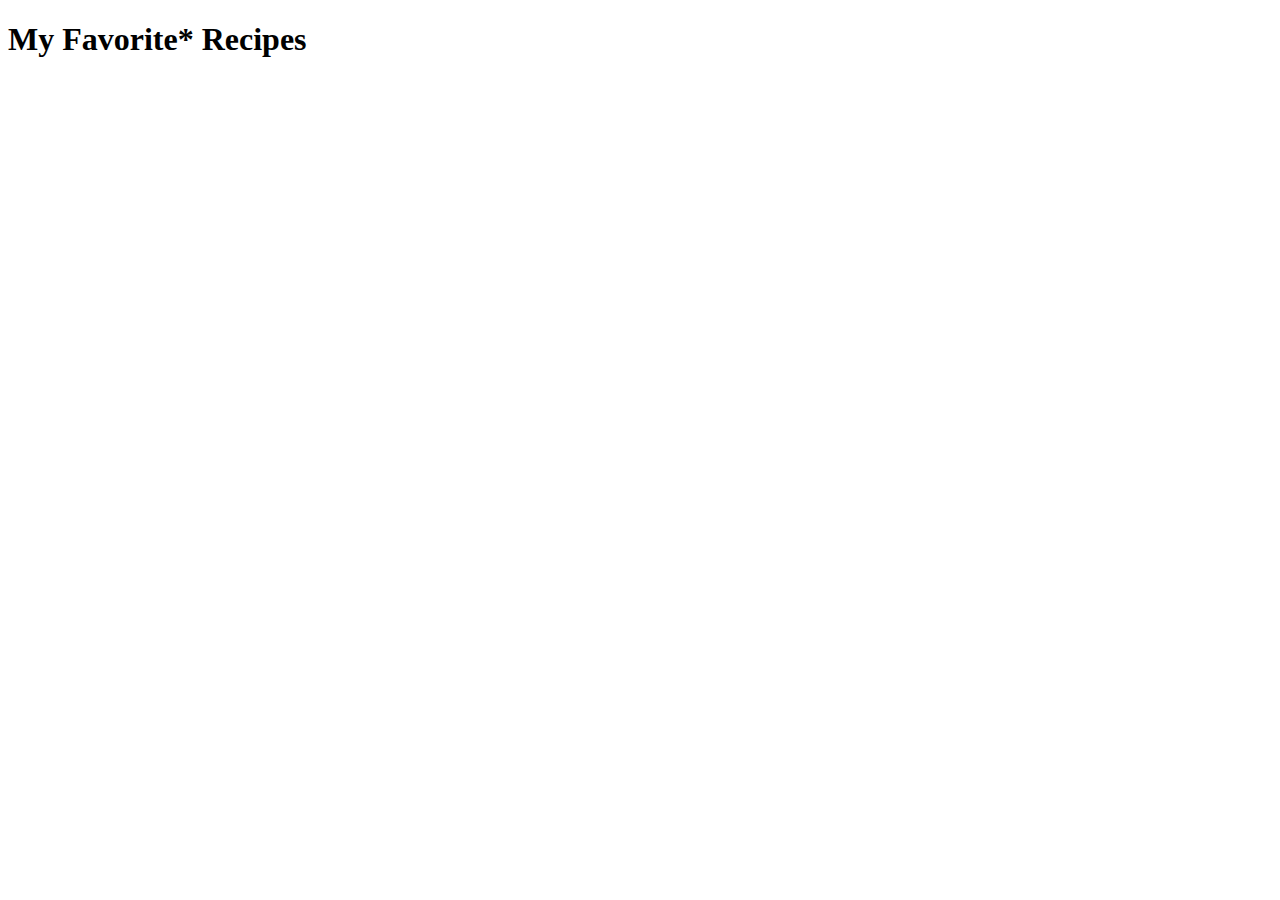
==== index.html @ 94a53c6f "Create initial index.html" ====
<!DOCTYPE html>
<html lang="en">
<head>
    <meta charset="UTF-8">
    <meta name="viewport" content="width=device-width, initial-scale=1.0">
    <title>Recipes Index</title>
</head>
<body>
    <h1>My Favorite* Recipes</h1>
</body>
</html>
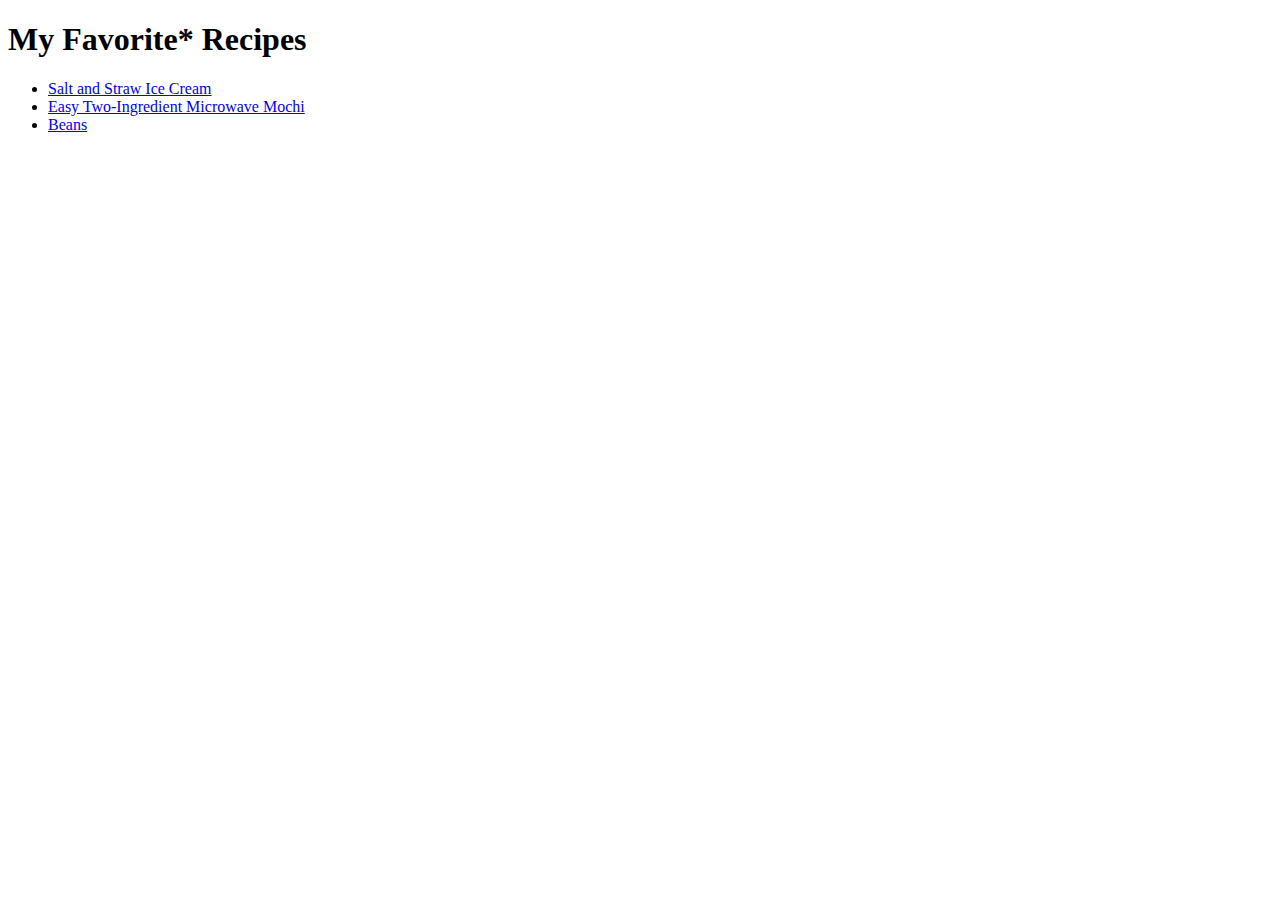
==== commit 21afb44e: "Add links to recipe pages to index.html" ====
--- a/index.html
+++ b/index.html
@@ -7,5 +7,10 @@
 </head>
 <body>
     <h1>My Favorite* Recipes</h1>
+    <ul>
+        <li><a href="recipes/icecream.html">Salt and Straw Ice Cream</a></li>
+        <li><a href="recipes/mochi.html">Easy Two-Ingredient Microwave Mochi</a></li>
+        <li><a href="recipes/beans.html">Beans</a></li>
+    </ul>
 </body>
 </html>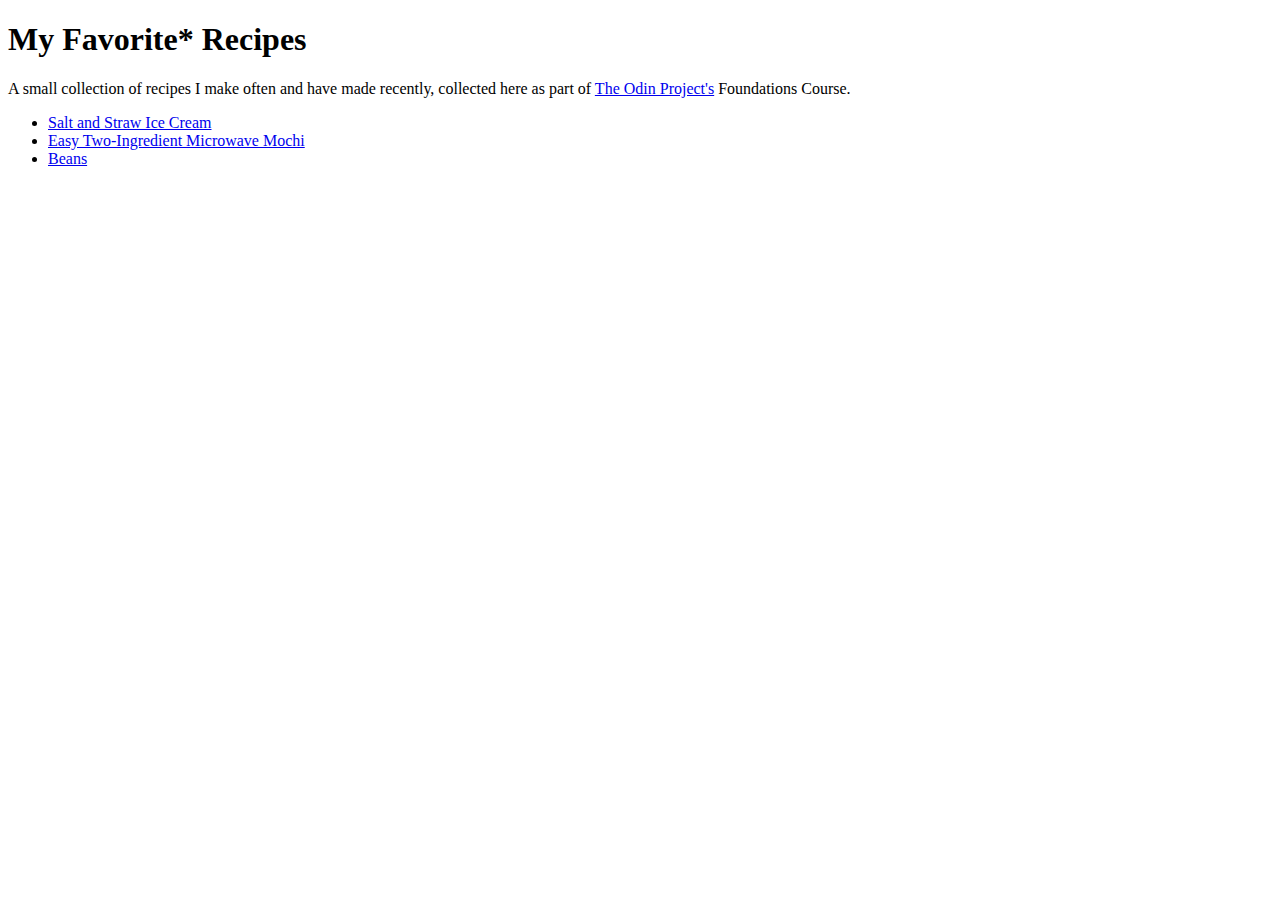
==== commit 583167c7: "Add content to index.html" ====
--- a/index.html
+++ b/index.html
@@ -7,6 +7,7 @@
 </head>
 <body>
     <h1>My Favorite* Recipes</h1>
+    <p>A small collection of recipes I make often and have made recently, collected here as part of <a href="https://www.theodinproject.com/about" target="_blank" rel="noopener noreferrer">The Odin Project's</a> Foundations Course.</p>
     <ul>
         <li><a href="recipes/icecream.html">Salt and Straw Ice Cream</a></li>
         <li><a href="recipes/mochi.html">Easy Two-Ingredient Microwave Mochi</a></li>
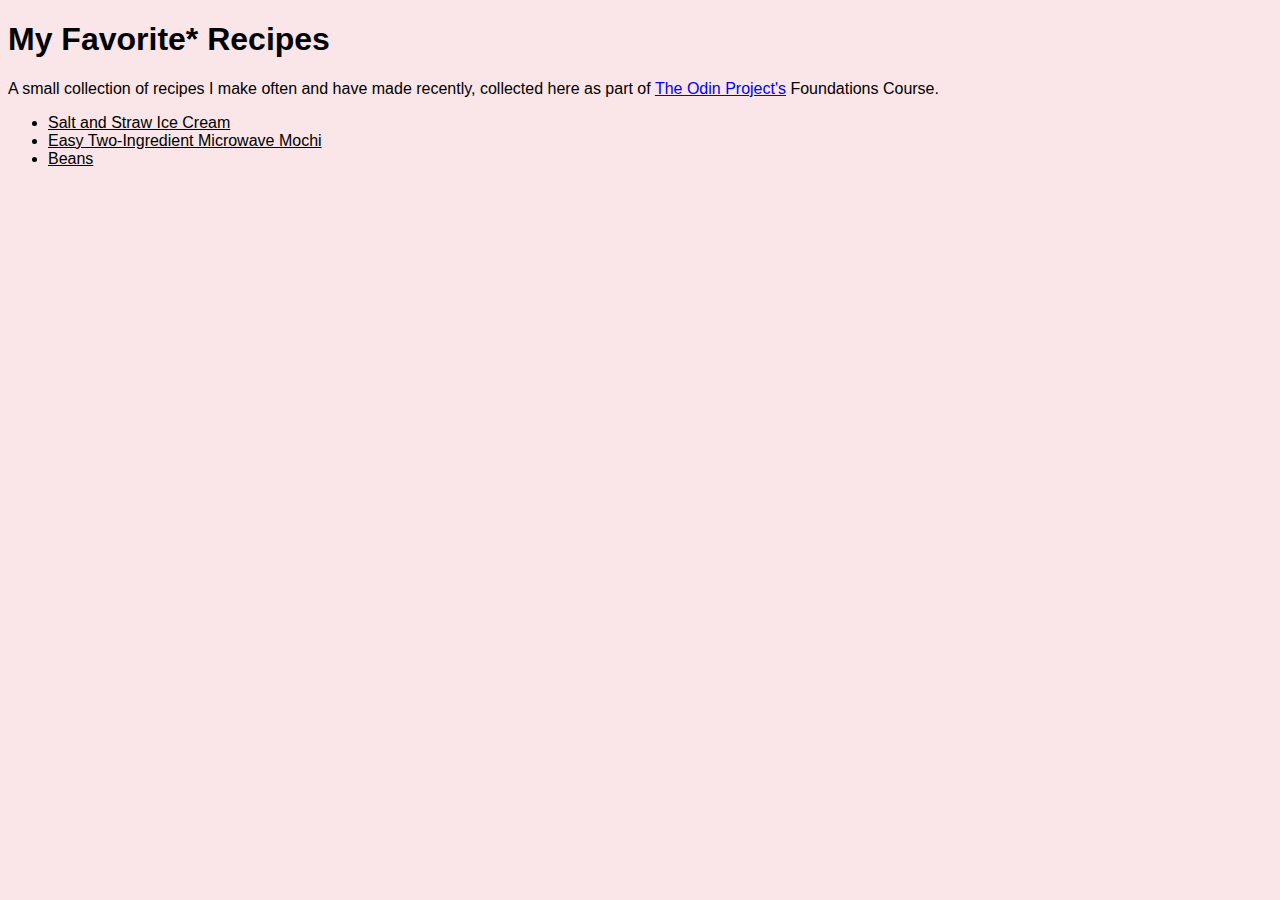
==== commit f1ee25fd: "Add initial css to index.html" ====
--- a/index.html
+++ b/index.html
@@ -3,15 +3,16 @@
 <head>
     <meta charset="UTF-8">
     <meta name="viewport" content="width=device-width, initial-scale=1.0">
+    <link rel="stylesheet" href="css/style.css">
     <title>Recipes Index</title>
 </head>
 <body>
     <h1>My Favorite* Recipes</h1>
-    <p>A small collection of recipes I make often and have made recently, collected here as part of <a href="https://www.theodinproject.com/about" target="_blank" rel="noopener noreferrer">The Odin Project's</a> Foundations Course.</p>
+    <p>A small collection of recipes I make often and have made recently, collected here as part of <a href="https://www.theodinproject.com/about" target="_blank" rel="noopener noreferrer" class="external">The Odin Project's</a> Foundations Course.</p>
     <ul>
-        <li><a href="recipes/icecream.html">Salt and Straw Ice Cream</a></li>
-        <li><a href="recipes/mochi.html">Easy Two-Ingredient Microwave Mochi</a></li>
-        <li><a href="recipes/beans.html">Beans</a></li>
+        <li><a href="recipes/icecream.html" class="internal">Salt and Straw Ice Cream</a></li>
+        <li><a href="recipes/mochi.html" class="internal">Easy Two-Ingredient Microwave Mochi</a></li>
+        <li><a href="recipes/beans.html" class="internal">Beans</a></li>
     </ul>
 </body>
 </html>--- a/css/style.css
+++ b/css/style.css
@@ -0,0 +1,15 @@
+* {
+    font-family:'Gill Sans', 'Gill Sans MT', Calibri, 'Trebuchet MS', sans-serif
+}
+
+body {
+    background-color: rgb(250, 229, 232);
+}
+
+a.internal {
+    color:black;
+}
+
+a.internal:visited {
+    color:black;
+}